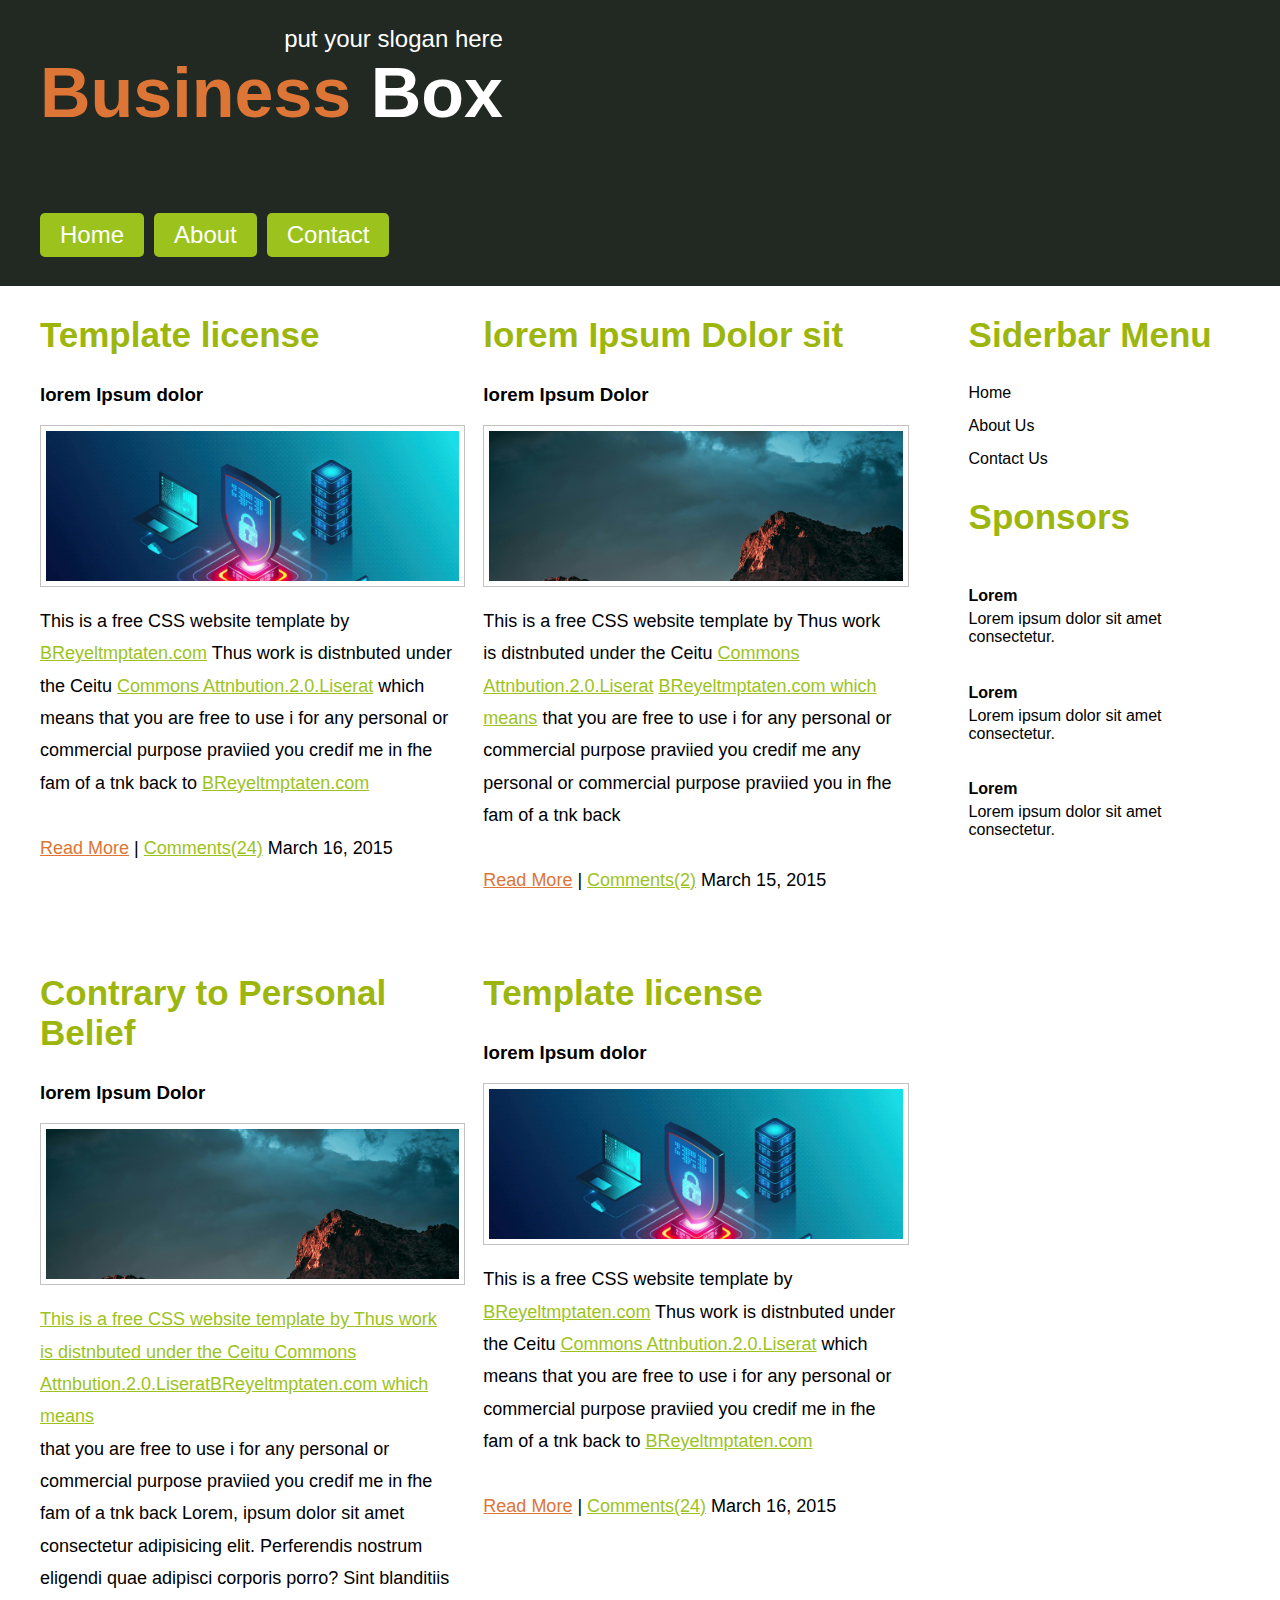
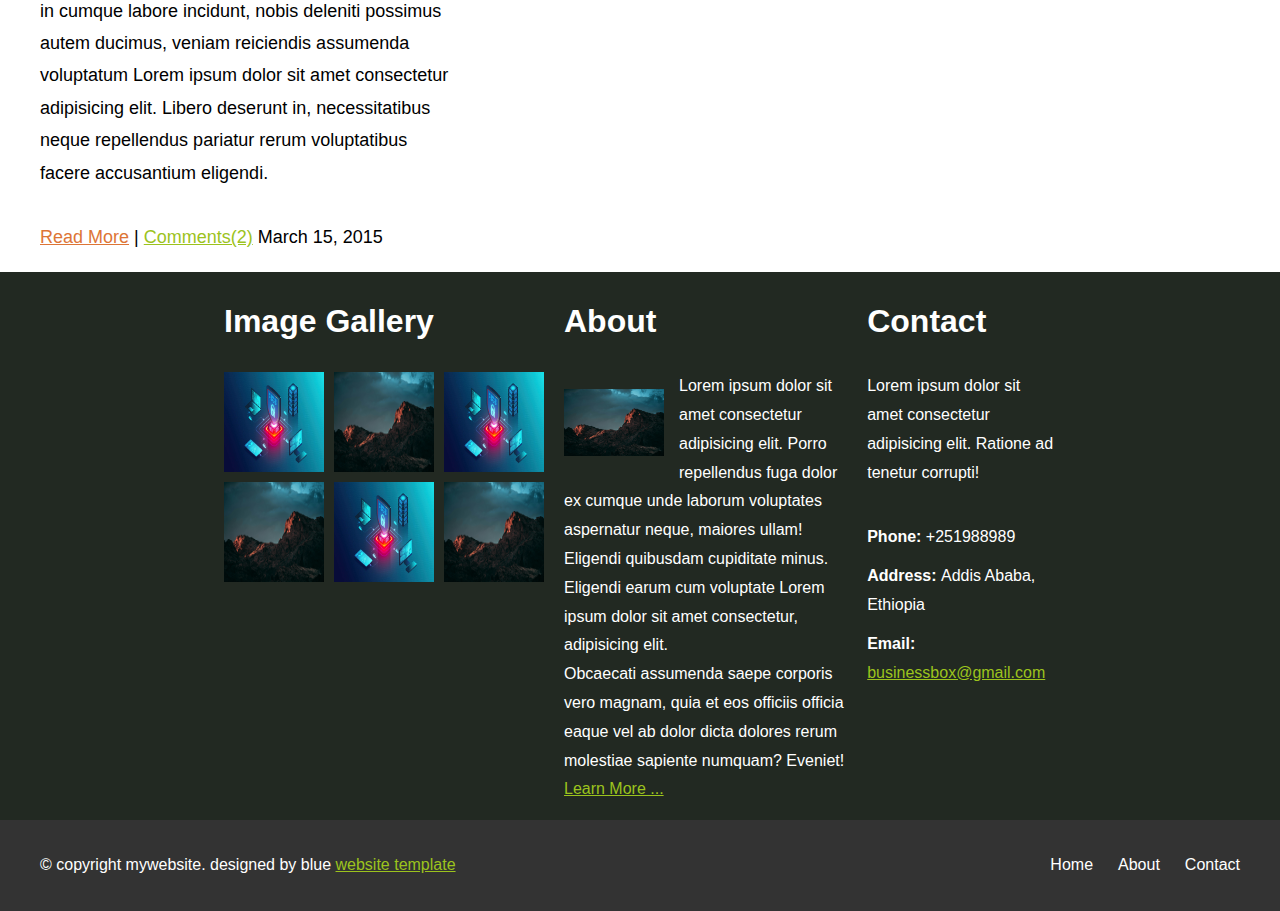
==== index.html @ 358b9c7c "first commit" ====
<!DOCTYPE html>
<html lang="en">
  <head>
    <meta charset="UTF-8" />
    <meta name="viewport" content="width=device-width, initial-scale=1.0" />
    <title>Document</title>
    <link rel="stylesheet" href="./src/css/styles.css" />
  </head>
  <body>
    <header>
      <div class="container">
        <div class="textContainer">
          <div class="slogan">
            <p>put your slogan here</p>
          </div>

          <h1 class="box"><span>Business</span> Box</h1>

          <nav>
            <ul>
              <li><a href="./index.html">Home</a></li>
              <li><a href="./src/html/about.html">About</a></li>
              <li><a href="./src/html/contact.html">Contact</a></li>
            </ul>
          </nav>
        </div>
      </div>
    </header>
    <section class="mainContainer">
      <main>
        <div class="template">
          <h2>Template license</h2>
          <h3>lorem Ipsum dolor</h3>
          <div class="imageContainer">
            <div class="innerImageContainer">
              <img src="./src/images/image1.jpg" alt="image 1" />
            </div>
          </div>
          <p>
            This is a free CSS website template by
            <a href="">BReyeltmptaten.com</a> Thus work is distnbuted under the
            Ceitu <a href="">Commons Attnbution.2.0.Liserat</a> which means that
            you are free to use i for any personal or commercial purpose
            praviied you credif me in fhe fam of a tnk back to
            <a href="">BReyeltmptaten.com</a><br /><br />
            <a href="" class="readMore">Read More</a> |
            <a href="">Comments(24)</a> March 16, 2015
          </p>
        </div>
        <div class="template">
          <h2>lorem Ipsum Dolor sit</h2>
          <h3>lorem Ipsum Dolor</h3>
          <div class="imageContainer">
            <div class="innerImageContainer">
              <img src="./src/images/image2.jpg" alt="image 1" />
            </div>
          </div>
          <p>
            This is a free CSS website template by Thus work is distnbuted under
            the Ceitu <a href="">Commons Attnbution.2.0.Liserat</a>
            <a href="">BReyeltmptaten.com which means</a> that you are free to
            use i for any personal or commercial purpose praviied you credif me
            any personal or commercial purpose praviied you in fhe fam of a tnk
            back<br /><br />

            <a href="" class="readMore">Read More</a> |
            <a href="">Comments(2)</a> March 15, 2015
          </p>
        </div>
        <div class="template">
          <h2>Contrary to Personal Belief</h2>
          <h3>lorem Ipsum Dolor</h3>
          <div class="imageContainer">
            <div class="innerImageContainer">
              <img src="./src/images/image2.jpg" alt="image 1" />
            </div>
          </div>
          <p>
            <a href="">
              This is a free CSS website template by Thus work is distnbuted
              under the Ceitu Commons Attnbution.2.0.LiseratBReyeltmptaten.com
              which means</a
            >
            <br />
            that you are free to use i for any personal or commercial purpose
            praviied you credif me in fhe fam of a tnk back Lorem, ipsum dolor
            sit amet consectetur adipisicing elit. Perferendis nostrum eligendi
            quae adipisci corporis porro? Sint blanditiis in cumque labore
            incidunt, nobis deleniti possimus autem ducimus, veniam reiciendis
            assumenda voluptatum Lorem ipsum dolor sit amet consectetur
            adipisicing elit. Libero deserunt in, necessitatibus neque
            repellendus pariatur rerum voluptatibus facere accusantium
            eligendi.<br /><br />

            <a href="" class="readMore">Read More</a> |
            <a href="">Comments(2)</a> March 15, 2015
          </p>
        </div>
        <div class="template">
          <h2>Template license</h2>
          <h3>lorem Ipsum dolor</h3>
          <div class="imageContainer">
            <div class="innerImageContainer">
              <img src="./src/images/image1.jpg" alt="image 1" />
            </div>
          </div>
          <p>
            This is a free CSS website template by
            <a href="">BReyeltmptaten.com</a> Thus work is distnbuted under the
            Ceitu <a href="">Commons Attnbution.2.0.Liserat</a> which means that
            you are free to use i for any personal or commercial purpose
            praviied you credif me in fhe fam of a tnk back to
            <a href="">BReyeltmptaten.com</a><br /><br />
            <a href="" class="readMore">Read More</a> |
            <a href="">Comments(24)</a> March 16, 2015
          </p>
        </div>
      </main>
      <aside>
        <h2>Siderbar Menu</h2>
        <nav>
          <ul>
            <li>Home</li>
            <li>About Us</li>
            <li>Contact Us</li>
          </ul>
        </nav>
        <h2 class="Sponsors">Sponsors</h2>
        <ul>
          <li>
            <h4>Lorem</h4>
            <p>Lorem ipsum dolor sit amet consectetur.</p>
          </li>
          <li>
            <h4>Lorem</h4>
            <p>Lorem ipsum dolor sit amet consectetur.</p>
          </li>
          <li>
            <h4>Lorem</h4>
            <p>Lorem ipsum dolor sit amet consectetur.</p>
          </li>
        </ul>
      </aside>
    </section>
    <footer>
      <div class="footerContainer">
        <div class="gallery">
          <h1>Image Gallery</h1>
          <div class="GalleryImageContainer">
            <div class="image">
              <img src="./src/images/image1.jpg" alt="image 1" />
            </div>
            <div class="image">
              <img src="./src/images/image2.jpg" alt="image 2" />
            </div>
            <div class="image">
              <img src="./src/images/image1.jpg" alt="image 1" />
            </div>
            <div class="image">
              <img src="./src/images/image2.jpg" alt="image 2" />
            </div>
            <div class="image">
              <img src="./src/images/image1.jpg" alt="image 1" />
            </div>
            <div class="image">
              <img src="./src/images/image2.jpg" alt="image 2" />
            </div>
          </div>
        </div>

        <div class="about">
          <h1>About</h1>
          <div class="imageAndTextContainer">
            <img
              class="float-img"
              width="100"
              height="100"
              src="./src/images/image2.jpg"
              alt="image 2"
            />

            <p>
              Lorem ipsum dolor sit amet consectetur adipisicing elit. Porro
              repellendus fuga dolor ex cumque unde laborum voluptates
              aspernatur neque, maiores ullam! Eligendi quibusdam cupiditate
              minus. Eligendi earum cum voluptate Lorem ipsum dolor sit amet
              consectetur, adipisicing elit. <br />Obcaecati assumenda saepe
              corporis vero magnam, quia et eos officiis officia eaque vel ab
              dolor dicta dolores rerum molestiae sapiente numquam? Eveniet!
              <br />
              <a href="learnMore">Learn More ...</a>
            </p>
          </div>
        </div>
        <div class="contact">
          <h1>Contact</h1>
          <p>
            Lorem ipsum dolor sit amet consectetur adipisicing elit. Ratione ad
            tenetur corrupti!
          </p>
          <ul>
            <li><span>Phone: </span> +251988989</li>
            <li><span>Address: </span> Addis Ababa, Ethiopia</li>
            <li><span>Email: </span> <a href="">businessbox@gmail.com</a></li>
          </ul>
        </div>
      </div>
      <div class="copyright">
        <div>
          <div class="left">
            <p>
              &copy; copyright mywebsite. designed by blue
              <a href="">website template</a>
            </p>
          </div>
          <nav class="right">
            <ul>
              <li><a href="https://google.com">Home</a></li>
              <li><a href="https://google.com">About</a></li>
              <li><a href="https://google.com">Contact</a></li>
            </ul>
          </nav>
        </div>
      </div>
    </footer>
  </body>
</html>
---- src/css/styles.css ----
body {
  margin: 0;
  padding: 0;
  font-family: "Roboto", sans-serif;
}
header {
  background-color: #222922;
  color: white;
  padding: 5px 0;
}
header span {
  color: #dd7536;
}
header .container {
  width: 1200px;
  margin: auto;
}
header nav ul {
  display: flex;
  flex-direction: row;
  gap: 10px;
  list-style: none;
}
header .textContainer {
  display: inline-block;
}
.box {
  display: inline-block;
  font-size: 70px;
  margin: 0;
  padding: 0;
}
header .slogan {
  text-align: end;
  margin-top: 20px;
}
header .slogan p {
  font-size: 24px;
  margin: 0;
}
header nav {
  margin-top: 80px;
}
header nav ul {
  margin-top: 0;
  padding: 0;
  font-size: 24px;
}
header nav ul li {
  background-color: #9cc31d;
  padding: 8px 20px;
  border-radius: 5px;
}
header nav ul li a {
  text-decoration: none;
  color: inherit;
}
header nav ul li:hover {
  background-color: #c48c48;
}
header nav ul li:active {
  background-color: #c48c48;
}
.mainContainer {
  width: 1200px;
  margin: auto;
  gap: 10px;
  display: flex;
}
.mainContainer main img,
.innerImageContainer,
.imageContainer {
  width: 100%;
}
.mainContainer main img {
  object-fit: contain;
}
.innerImageContainer {
  height: 145px;
  overflow: hidden;
  padding-bottom: 5px;
}
.imageContainer {
  height: 150px;
  overflow: hidden;
  border: 1px solid rgb(196, 193, 193);
  padding: 5px;
}
main {
  width: 80%;
  display: flex;
  flex-wrap: wrap;
  gap: 30px;
}
main div {
  width: 45%;
}
section h2 {
  font-size: 35px;
  color: rgb(157, 182, 14);
}
aside ul {
  display: flex;
  flex-direction: column;
  list-style: none;
  margin: 0;
  padding: 0;
}
aside h4 {
  margin-bottom: 0;
  padding-bottom: 0;
}
aside p {
  margin-top: 5px;
  padding-top: 0;
}
aside nav > ul {
  gap: 15px;
}
aside nav {
  padding: 0;
}
.sponsors,
aside nav > ul {
  margin: 0;
  padding-left: 0;
}
main > div p {
  line-height: 1.8;
  font-size: 18px;
}
main .template a,
.contact a,
.about a {
  color: #9cc31d;
}
main .template .readMore {
  color: #dd7536;
}
footer {
  background-color: #222922;
  color: white;
  line-height: 1.8;
}
.footerContainer {
  width: 65%;
  display: grid;
  grid-template-columns: 1fr 1.5fr 1fr;
  margin: auto;
  gap: 20px;
}
.GalleryImageContainer {
  display: grid;
  gap: 10px;
  justify-content: center;
  grid-template-columns: repeat(3, 1fr);
}
.gallery .image,
.imageAndTextContainer img {
  width: 100px;
  height: 100px;
  object-fit: contain;
}
.footerContainer .image img {
  width: 100%;
  height: 100%;
}
.contact ul {
  padding-top: 20px;
  display: flex;
  flex-direction: column;
  list-style-type: none;
  gap: 10px;
  padding-left: 0;
}
.imageAndTextContainer {
  gap: 10px;
  width: 100%;
}
.imageAndTextContainer img {
  margin: 0;
  float: left;
}
.float-img {
  float: left;
  padding: 0 15px 15px 0;
}
.contact span {
  font-weight: bold;
}
.copyright {
  background-color: #333333;
  padding: 15px 0;
}
.left p {
  color: white;
}
.copyright > div {
  display: flex;
  justify-content: space-between;
  width: 1200px;
  margin: auto;
}
.copyright nav ul {
  display: flex;
  list-style: none;
  gap: 25px;
}
.copyright nav ul li a {
  color: white;
  text-decoration: none;
}
.copyright nav ul li:hover a {
  color: #9cc31d;
}
.left p a {
  color: #9cc31d;
}
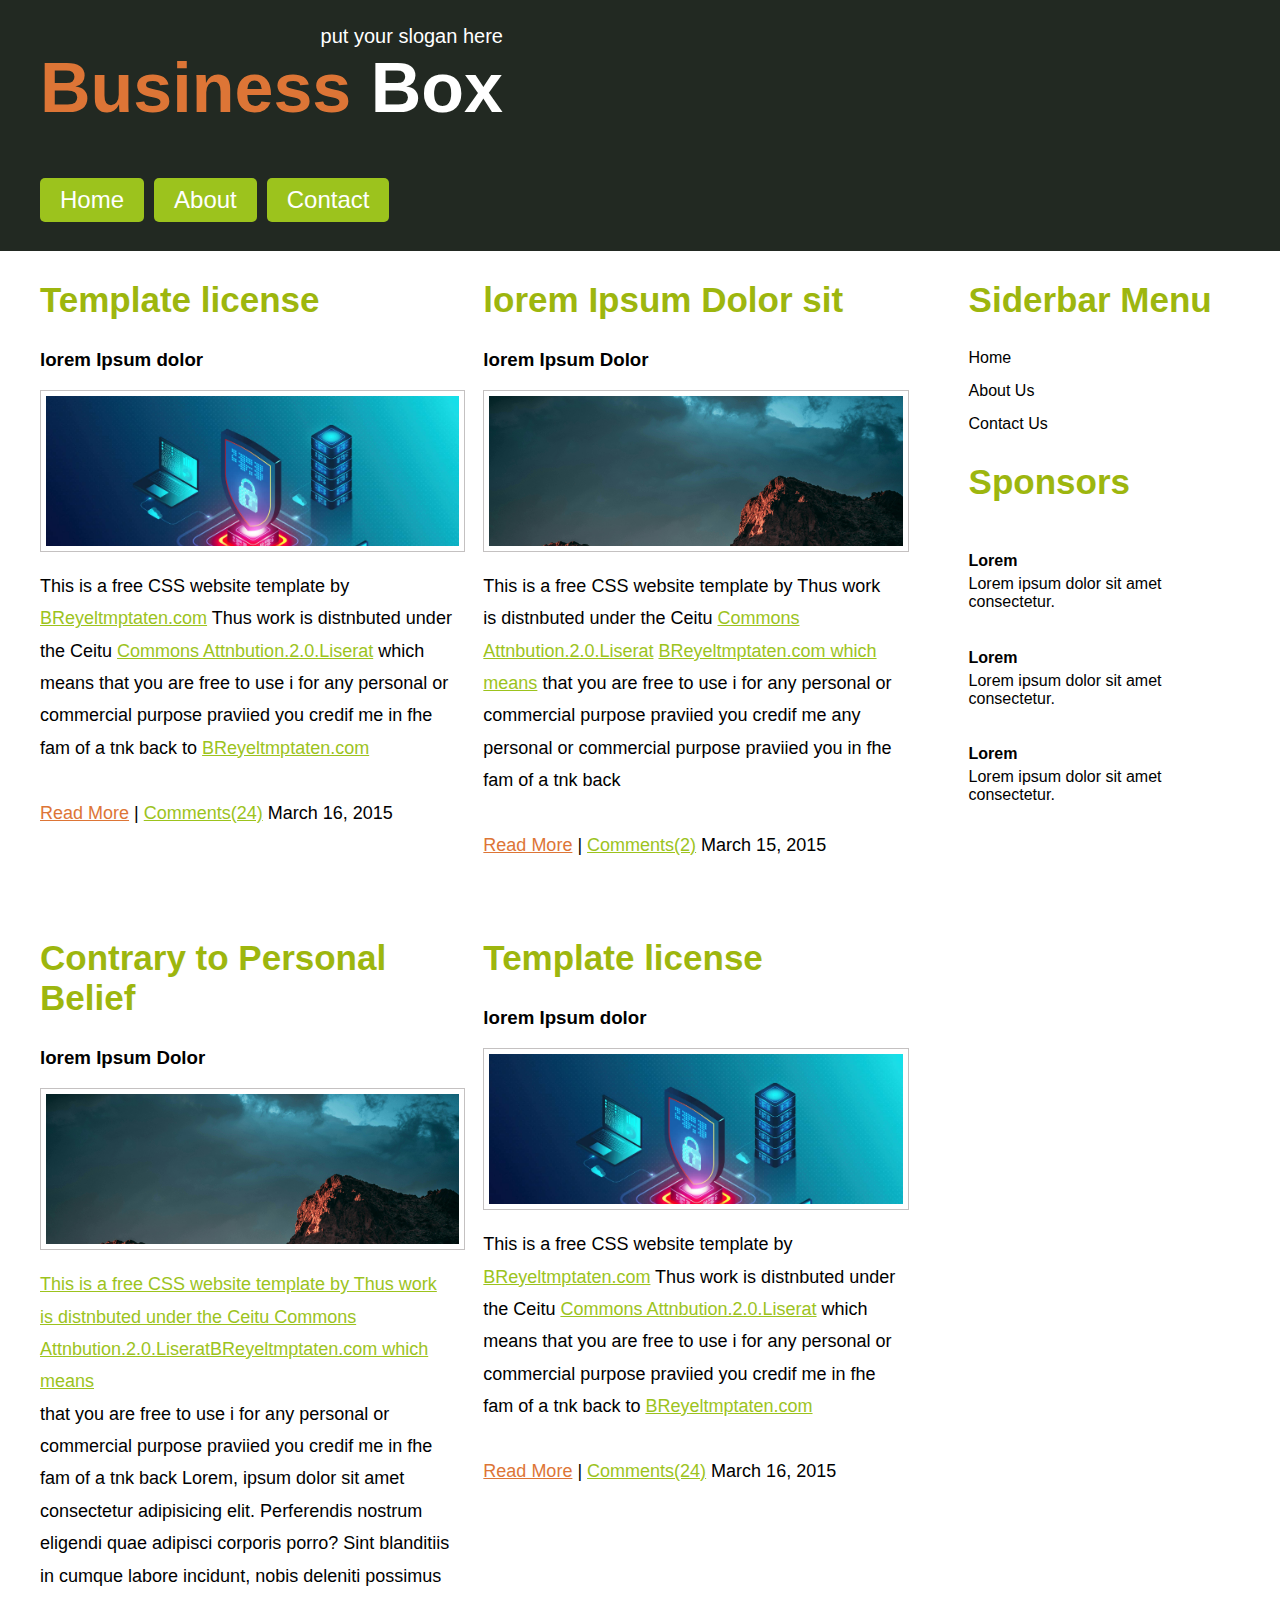
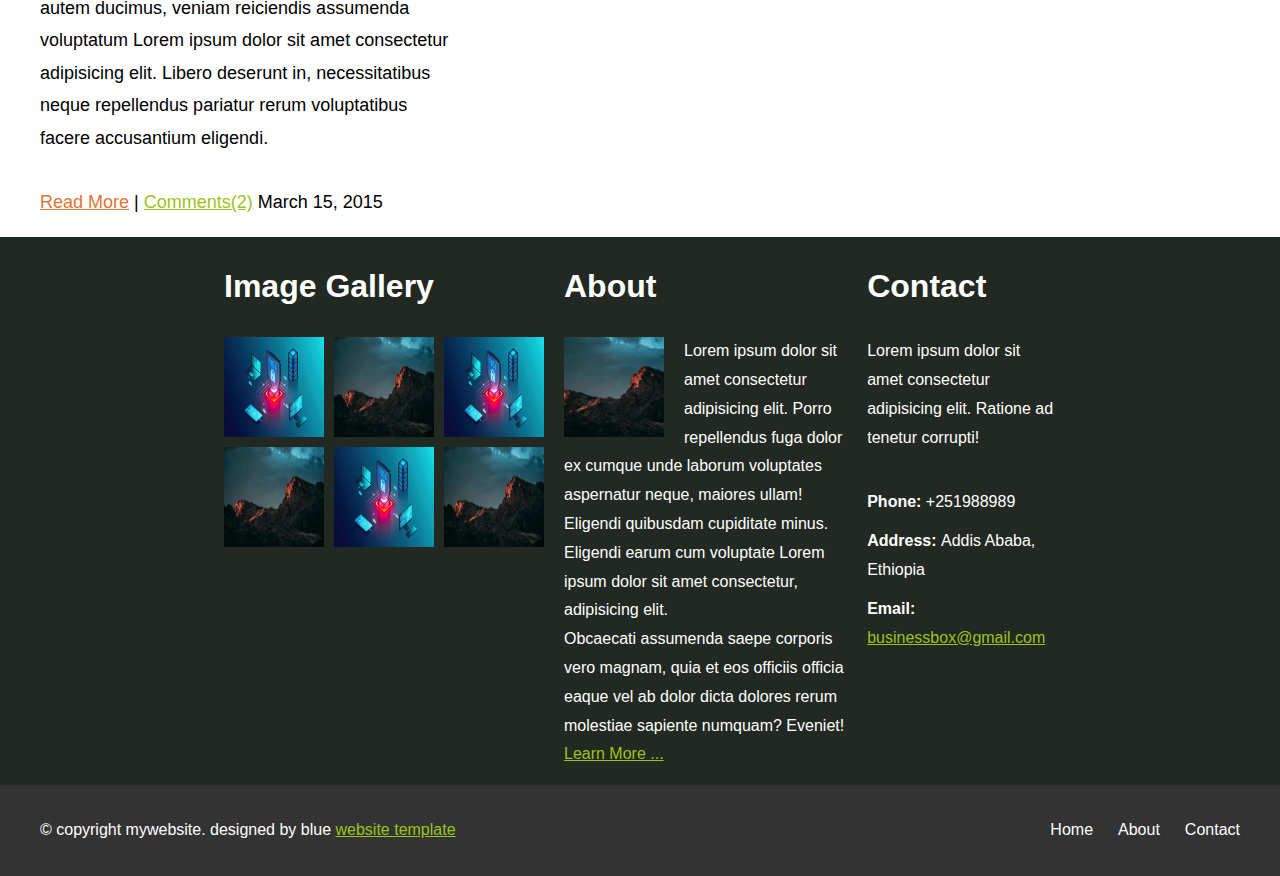
==== commit 6ebeea19: "bug is fixed in the about section" ====
--- a/index.html
+++ b/index.html
@@ -18,9 +18,9 @@
 
           <nav>
             <ul>
-              <li><a href="./index.html">Home</a></li>
-              <li><a href="./src/html/about.html">About</a></li>
-              <li><a href="./src/html/contact.html">Contact</a></li>
+              <a href="./index.html"><li>Home</li></a>
+              <a href="./src/html/about.html"> <li>About</li></a>
+              <a href="./src/html/contact.html"><li>Contact</li></a>
             </ul>
           </nav>
         </div>
@@ -171,13 +171,15 @@
         <div class="about">
           <h1>About</h1>
           <div class="imageAndTextContainer">
-            <img
-              class="float-img"
-              width="100"
-              height="100"
-              src="./src/images/image2.jpg"
-              alt="image 2"
-            />
+            <div class="aboutImageContainer">
+              <img
+                class="float-img"
+                width="100"
+                height="100"
+                src="./src/images/image2.jpg"
+                alt="image 2"
+              />
+            </div>
 
             <p>
               Lorem ipsum dolor sit amet consectetur adipisicing elit. Porro
--- a/src/css/styles.css
+++ b/src/css/styles.css
@@ -1,7 +1,7 @@
 body {
   margin: 0;
   padding: 0;
-  font-family: "Roboto", sans-serif;
+  font-family: Arial, Helvetica, sans-serif;
 }
 header {
   background-color: #222922;
@@ -30,16 +30,18 @@
   margin: 0;
   padding: 0;
 }
+
 header .slogan {
   text-align: end;
   margin-top: 20px;
+  font-size: 12px;
 }
 header .slogan p {
-  font-size: 24px;
+  font-size: 20px;
   margin: 0;
 }
 header nav {
-  margin-top: 80px;
+  margin-top: 50px;
 }
 header nav ul {
   margin-top: 0;
@@ -51,14 +53,14 @@
   padding: 8px 20px;
   border-radius: 5px;
 }
-header nav ul li a {
+header nav ul a {
   text-decoration: none;
   color: inherit;
 }
 header nav ul li:hover {
   background-color: #c48c48;
 }
-header nav ul li:active {
+header nav ul li a::selection {
   background-color: #c48c48;
 }
 .mainContainer {
@@ -177,9 +179,18 @@
   gap: 10px;
   width: 100%;
 }
-.imageAndTextContainer img {
-  margin: 0;
+.aboutImageContainer {
+  background-color: gray;
+  width: 100px;
+  height: 100px;
+
+  margin: 0 20px 10px 0;
   float: left;
+}
+.aboutImageContainer img {
+  width: 100%;
+  height: 100px;
+  object-fit: cover;
 }
 .float-img {
   float: left;
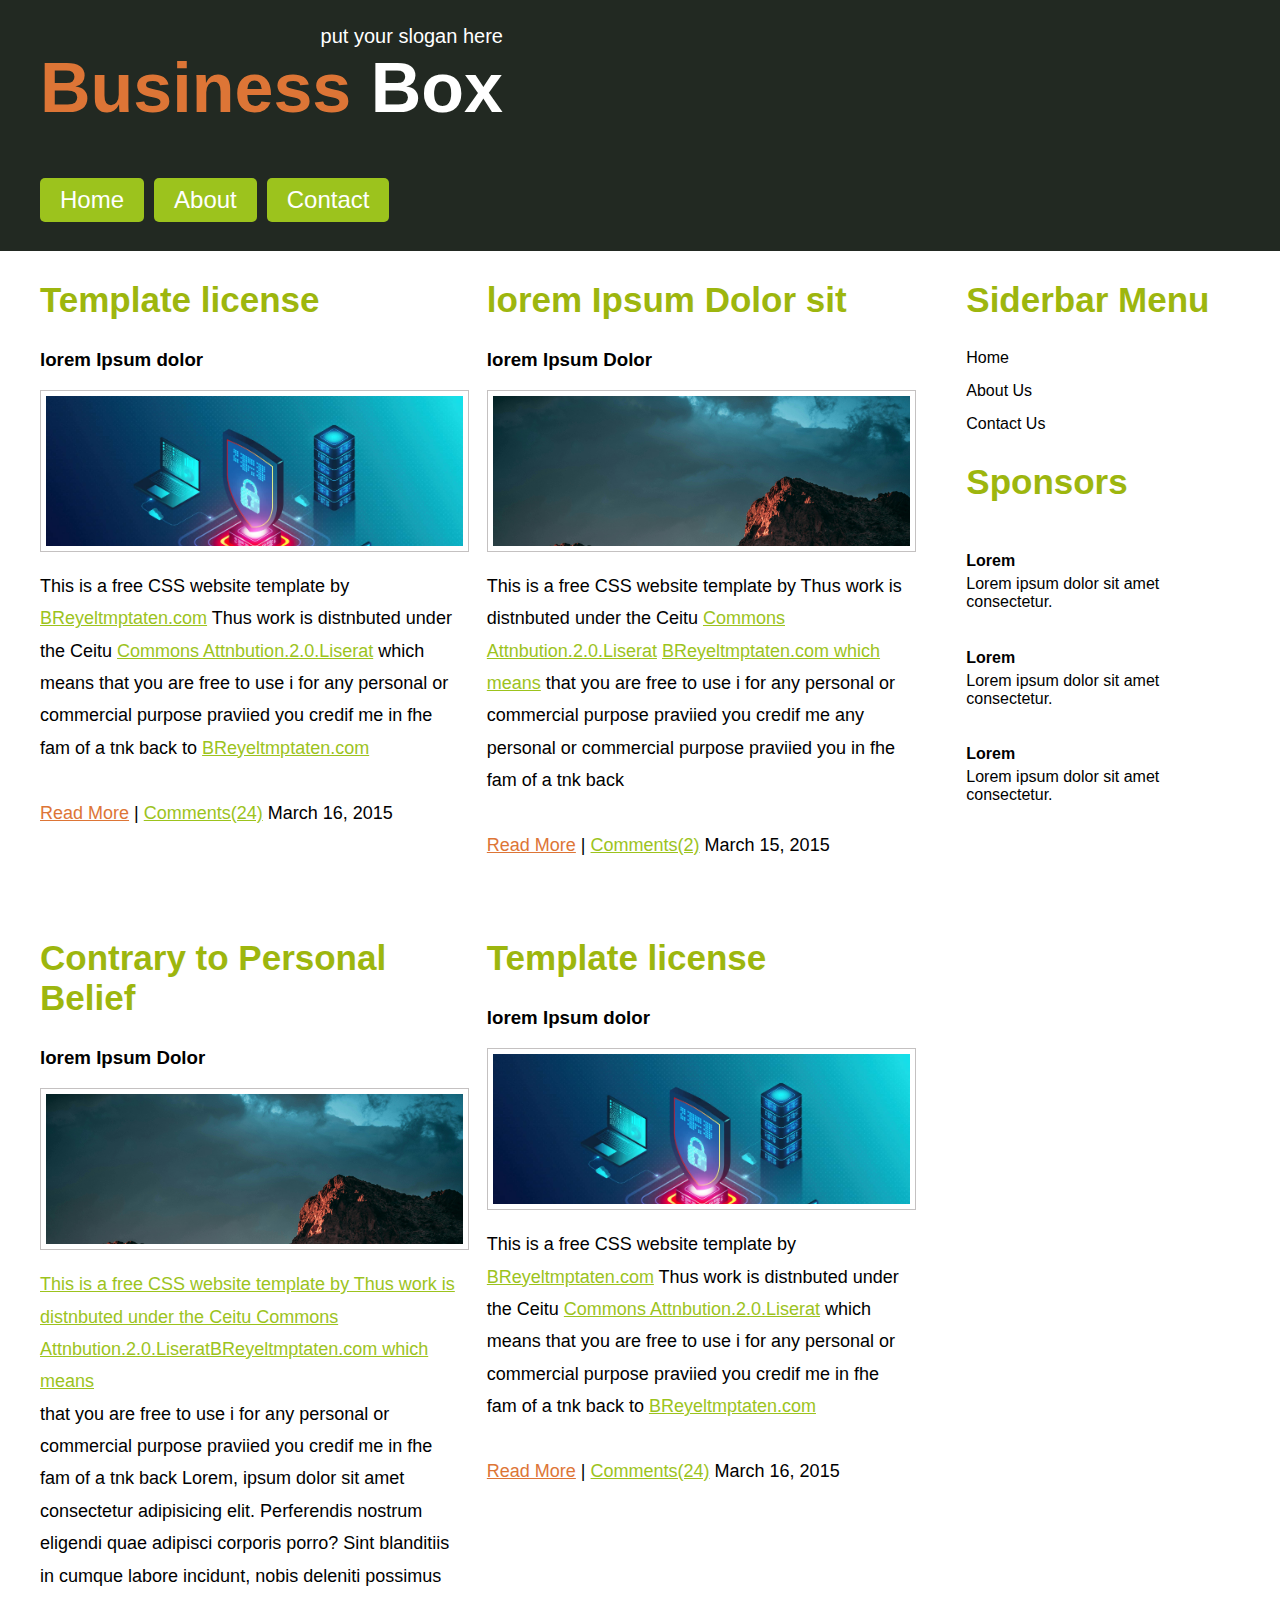
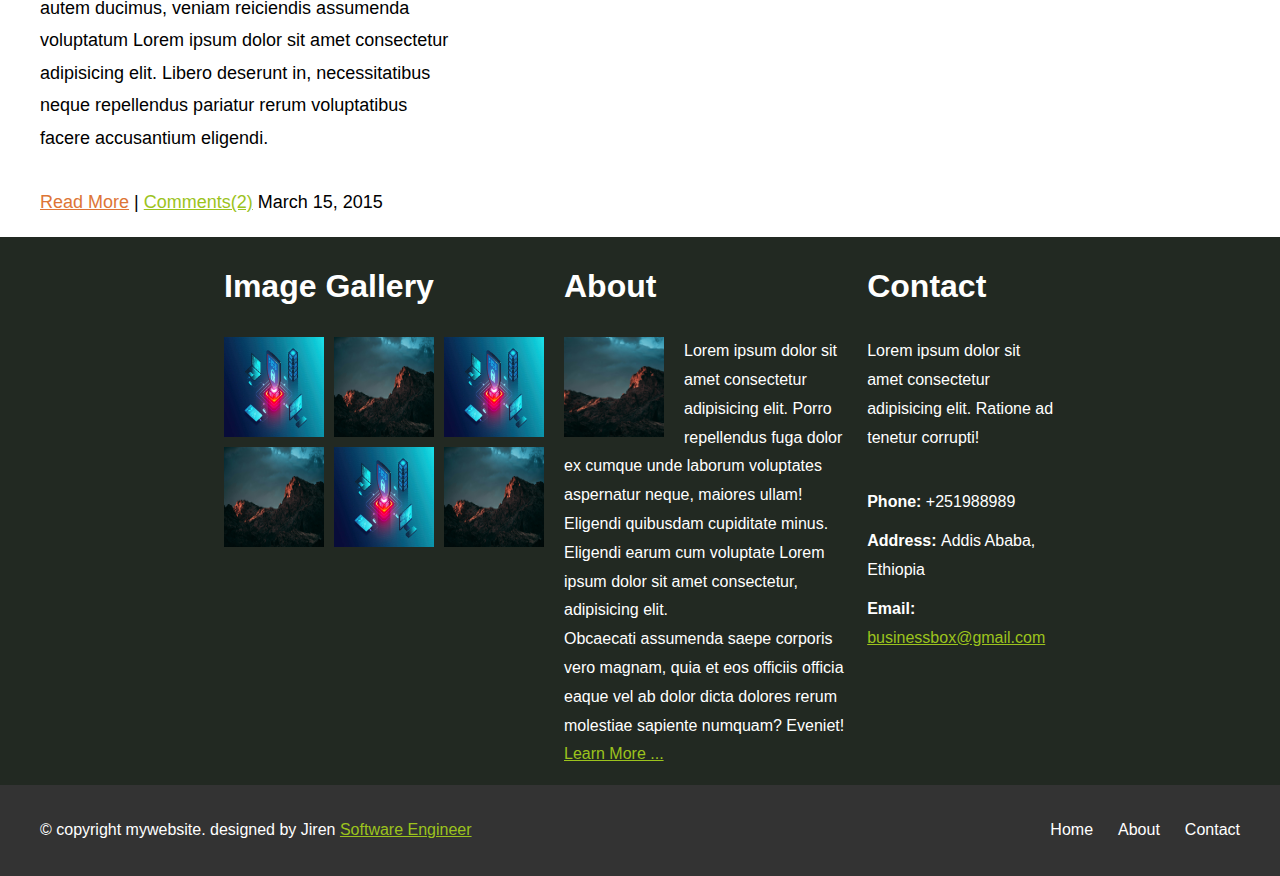
==== commit 063f240f: "semantic form is added" ====
--- a/index.html
+++ b/index.html
@@ -3,7 +3,7 @@
   <head>
     <meta charset="UTF-8" />
     <meta name="viewport" content="width=device-width, initial-scale=1.0" />
-    <title>Document</title>
+    <title>Home</title>
     <link rel="stylesheet" href="./src/css/styles.css" />
   </head>
   <body>
@@ -18,16 +18,17 @@
 
           <nav>
             <ul>
-              <a href="./index.html"><li>Home</li></a>
-              <a href="./src/html/about.html"> <li>About</li></a>
-              <a href="./src/html/contact.html"><li>Contact</li></a>
+              <li><a href="./index.html">Home</a></li>
+              <li><a href="./src/html/about.html">About</a></li>
+              <li><a href="./src/html/contact.html">Contact</a></li>
             </ul>
           </nav>
         </div>
       </div>
     </header>
-    <section class="mainContainer">
-      <main>
+
+    <main>
+      <section class="mainContainer">
         <div class="template">
           <h2>Template license</h2>
           <h3>lorem Ipsum dolor</h3>
@@ -115,7 +116,7 @@
             <a href="">Comments(24)</a> March 16, 2015
           </p>
         </div>
-      </main>
+      </section>
       <aside>
         <h2>Siderbar Menu</h2>
         <nav>
@@ -141,7 +142,7 @@
           </li>
         </ul>
       </aside>
-    </section>
+    </main>
     <footer>
       <div class="footerContainer">
         <div class="gallery">
@@ -211,15 +212,15 @@
         <div>
           <div class="left">
             <p>
-              &copy; copyright mywebsite. designed by blue
-              <a href="">website template</a>
+              &copy; copyright mywebsite. designed by Jiren
+              <a href="">Software Engineer</a>
             </p>
           </div>
           <nav class="right">
             <ul>
-              <li><a href="https://google.com">Home</a></li>
-              <li><a href="https://google.com">About</a></li>
-              <li><a href="https://google.com">Contact</a></li>
+              <li><a href="./index.html">Home</a></li>
+              <li><a href="./src/html/about.html">About</a></li>
+              <li><a href="./src/html/contact.html">Contact</a></li>
             </ul>
           </nav>
         </div>
--- a/src/css/styles.css
+++ b/src/css/styles.css
@@ -65,41 +65,48 @@
 }
 .mainContainer {
   width: 1200px;
-  margin: auto;
-  gap: 10px;
-  display: flex;
-}
-.mainContainer main img,
+  display: flex;
+  flex-wrap: wrap;
+  margin: auto;
+  gap: 10px;
+  display: flex;
+}
+.mainContainer img,
 .innerImageContainer,
 .imageContainer {
   width: 100%;
 }
-.mainContainer main img {
-  object-fit: contain;
-}
 .innerImageContainer {
+  width: 100%;
   height: 145px;
   overflow: hidden;
   padding-bottom: 5px;
+  object-fit: contain;
 }
 .imageContainer {
+  width: 100%;
   height: 150px;
-  overflow: hidden;
   border: 1px solid rgb(196, 193, 193);
   padding: 5px;
 }
-main {
+.mainContainer {
   width: 80%;
   display: flex;
   flex-wrap: wrap;
   gap: 30px;
 }
-main div {
+.template {
   width: 45%;
 }
-section h2 {
+
+main h2 {
   font-size: 35px;
   color: rgb(157, 182, 14);
+}
+main {
+  display: flex;
+  width: 1200px;
+  margin: auto;
 }
 aside ul {
   display: flex;
@@ -127,16 +134,16 @@
   margin: 0;
   padding-left: 0;
 }
-main > div p {
+.mainContainer > div p {
   line-height: 1.8;
   font-size: 18px;
 }
-main .template a,
+.mainContainer .template a,
 .contact a,
 .about a {
   color: #9cc31d;
 }
-main .template .readMore {
+.mainContainer .template .readMore {
   color: #dd7536;
 }
 footer {
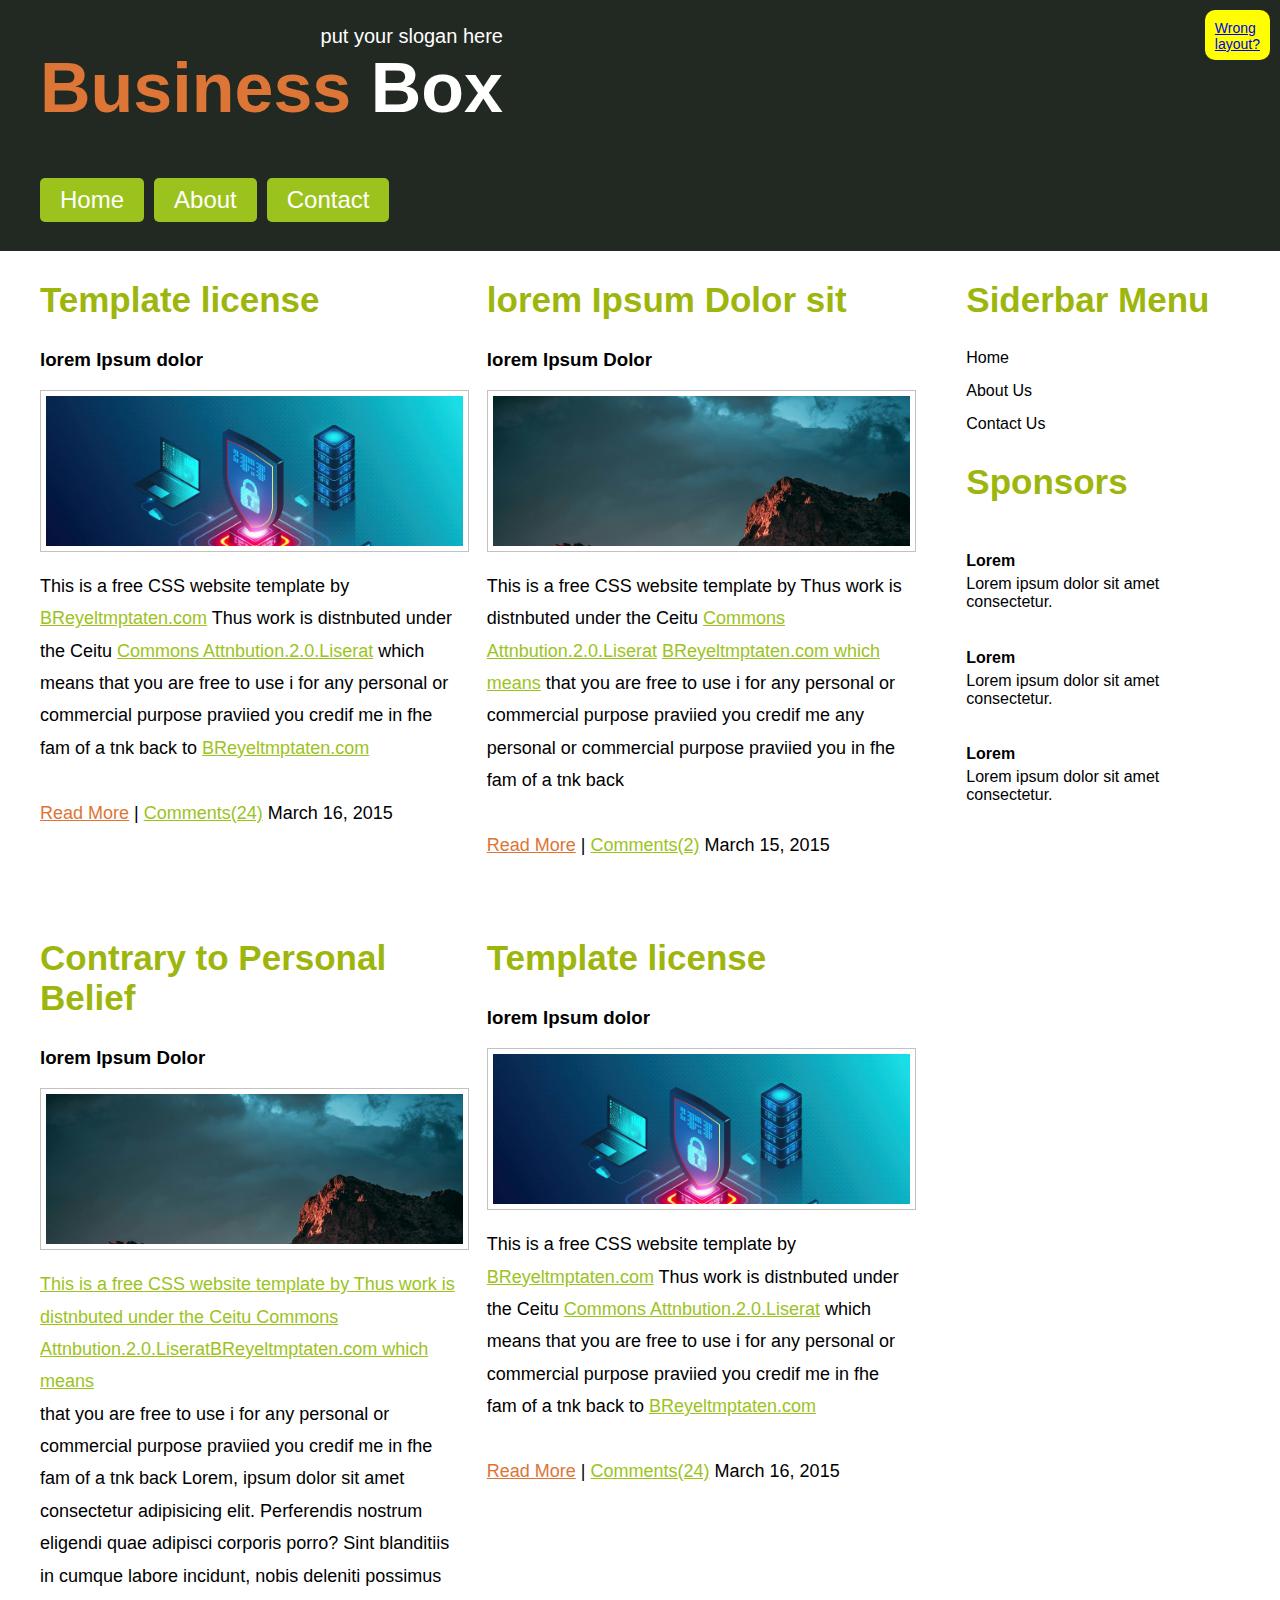
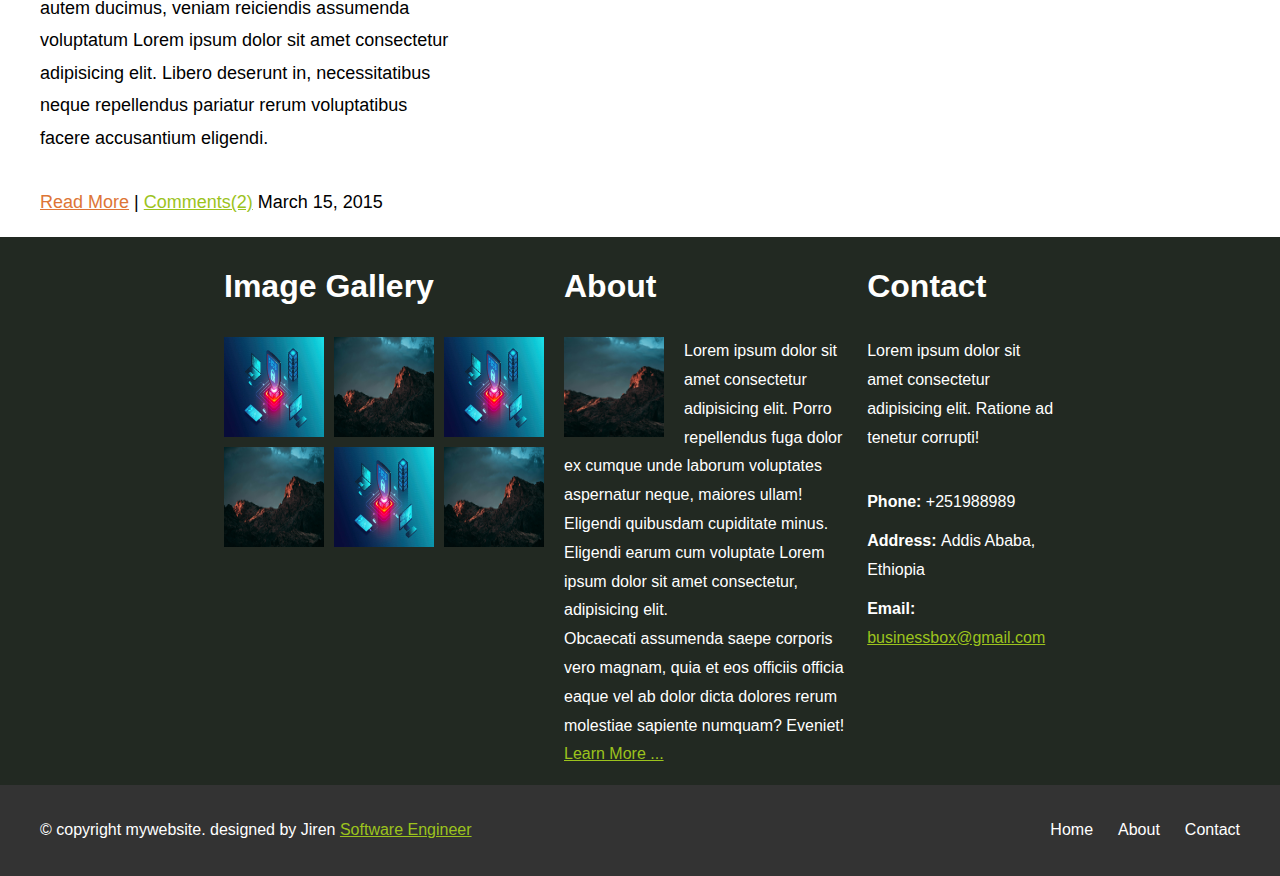
==== commit 52f8583e: "wrong layout is added" ====
--- a/index.html
+++ b/index.html
@@ -226,5 +226,10 @@
         </div>
       </div>
     </footer>
+    <div class="wrongLayout">
+      <a href="https://assesment2-ugr-5902-15-section4.netlify.app/"
+        >Wrong <br />layout?</a
+      >
+    </div>
   </body>
 </html>
--- a/src/css/styles.css
+++ b/src/css/styles.css
@@ -234,3 +234,14 @@
 .left p a {
   color: #9cc31d;
 }
+.wrongLayout {
+  position: fixed;
+  background-color: yellow;
+  height: 30px;
+  margin: 10px;
+  padding: 10px;
+  border-radius: 10px;
+  font-size: 14px;
+  top: 0;
+  right: 0;
+}
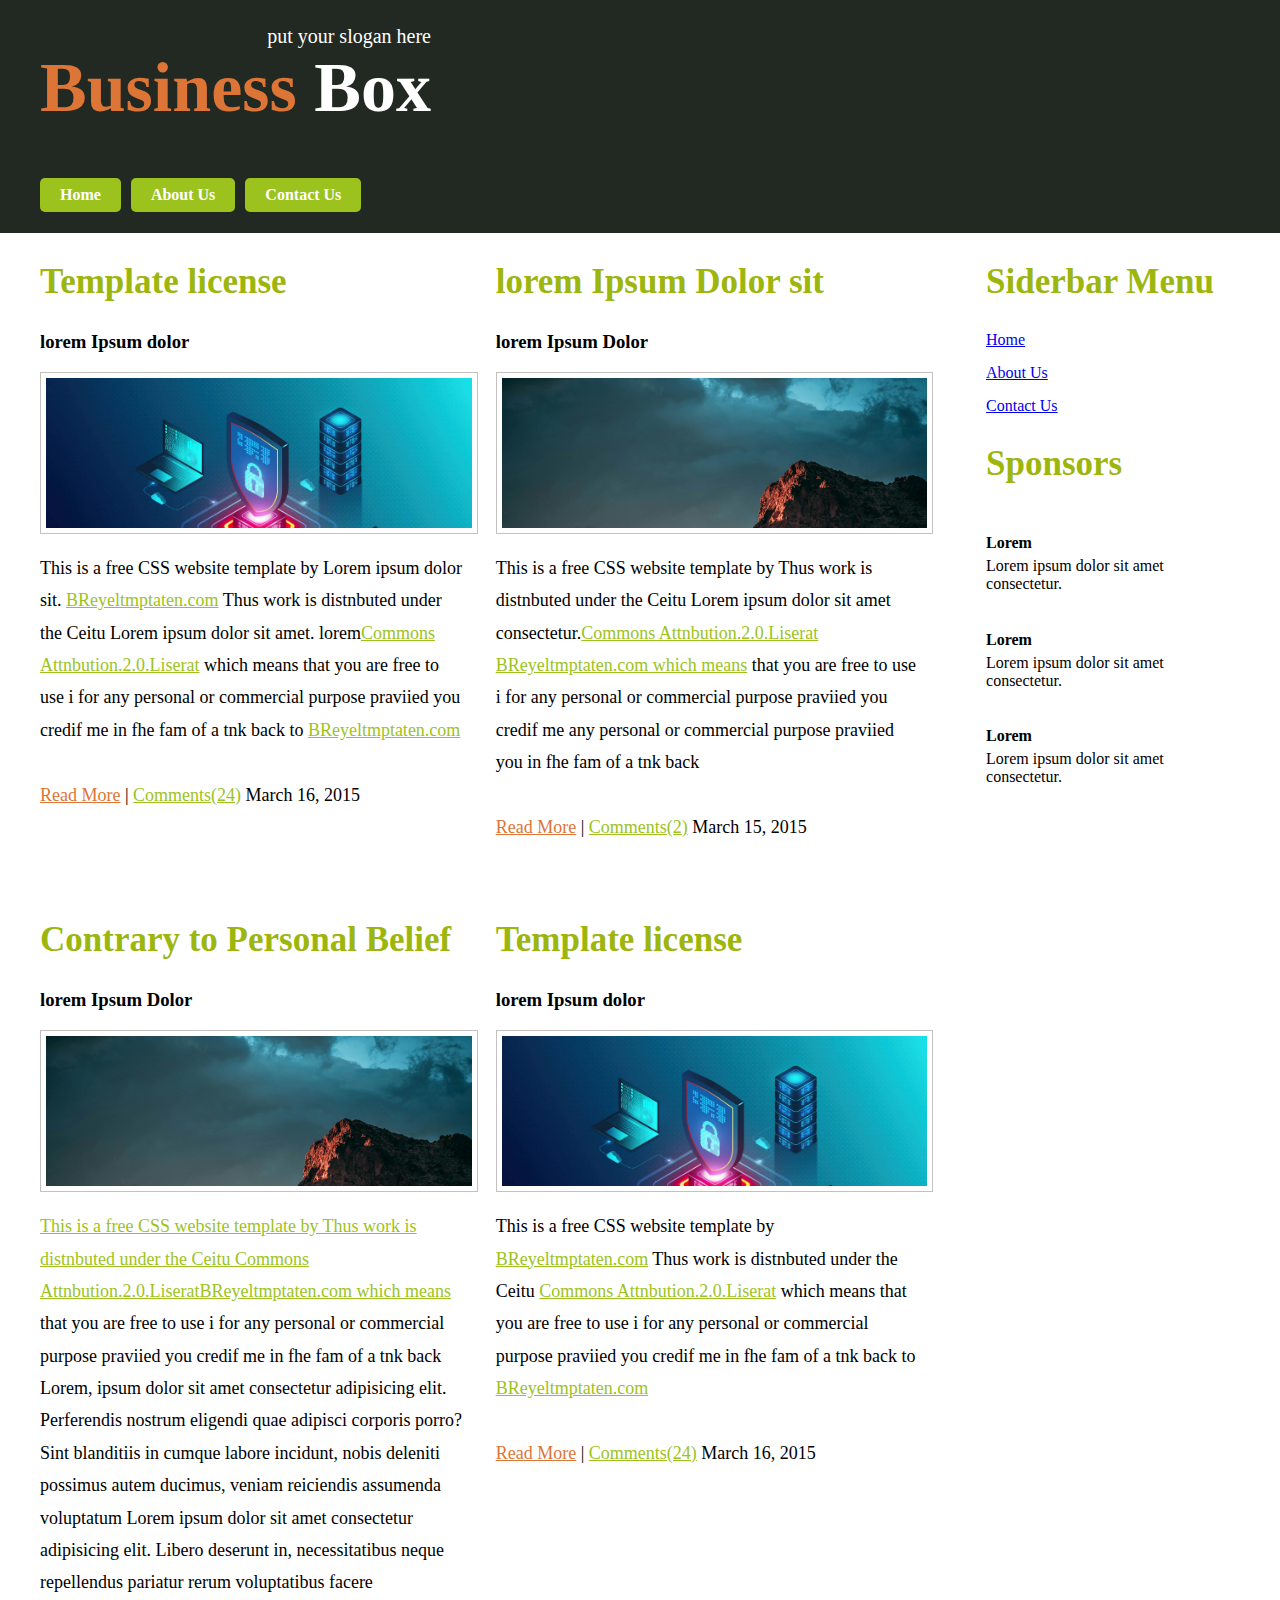
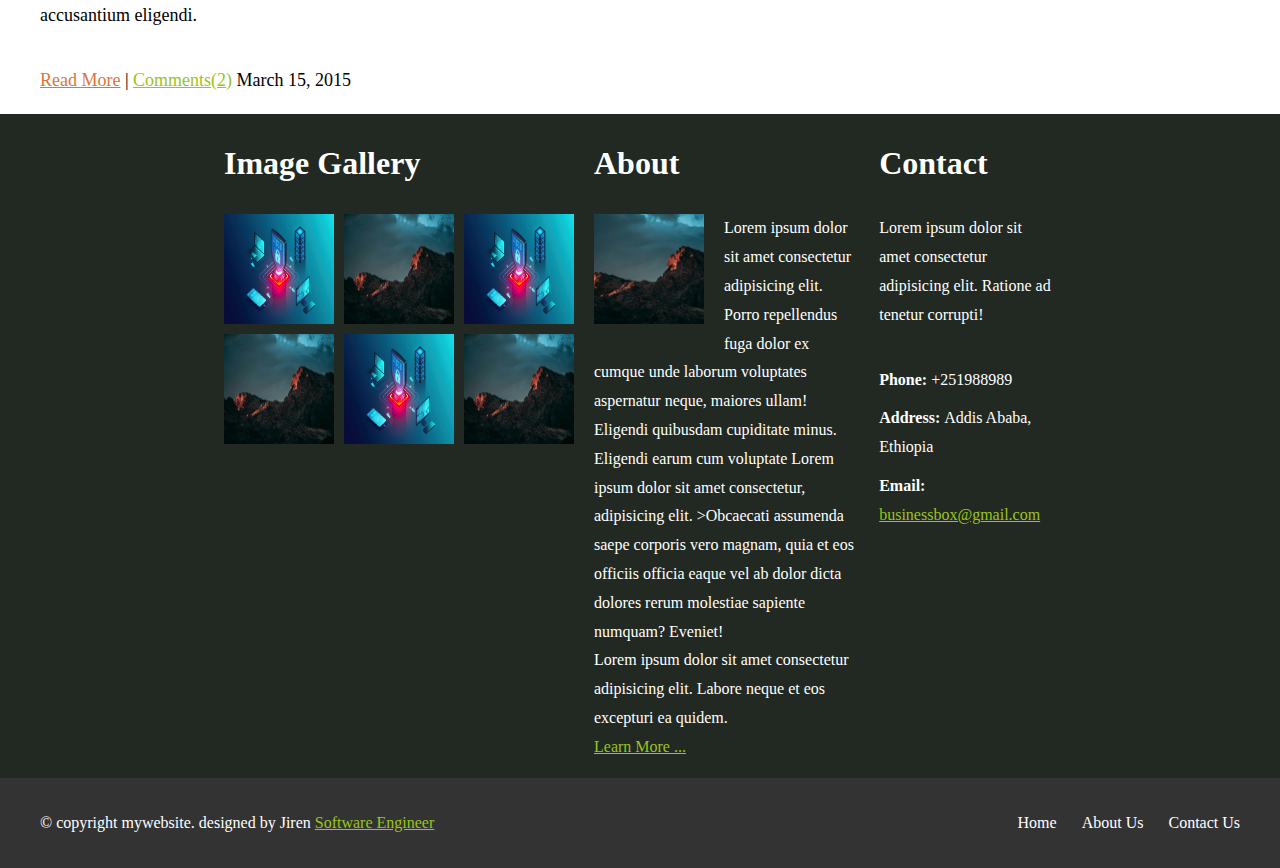
==== commit fdc2487b: "wrong layout removed" ====
--- a/index.html
+++ b/index.html
@@ -2,7 +2,7 @@
 <html lang="en">
   <head>
     <meta charset="UTF-8" />
-    <meta name="viewport" content="width=device-width, initial-scale=1.0" />
+    <meta name="viewport" content="width=device-width, initial-scale=.8" />
     <title>Home</title>
     <link rel="stylesheet" href="./src/css/styles.css" />
   </head>
@@ -19,8 +19,8 @@
           <nav>
             <ul>
               <li><a href="./index.html">Home</a></li>
-              <li><a href="./src/html/about.html">About</a></li>
-              <li><a href="./src/html/contact.html">Contact</a></li>
+              <li><a href="./src/html/about.html">About Us</a></li>
+              <li><a href="./src/html/contact.html">Contact Us</a></li>
             </ul>
           </nav>
         </div>
@@ -38,12 +38,14 @@
             </div>
           </div>
           <p>
-            This is a free CSS website template by
+            This is a free CSS website template by Lorem ipsum dolor sit.
             <a href="">BReyeltmptaten.com</a> Thus work is distnbuted under the
-            Ceitu <a href="">Commons Attnbution.2.0.Liserat</a> which means that
-            you are free to use i for any personal or commercial purpose
-            praviied you credif me in fhe fam of a tnk back to
-            <a href="">BReyeltmptaten.com</a><br /><br />
+            Ceitu Lorem ipsum dolor sit amet. lorem<a href=""
+              >Commons Attnbution.2.0.Liserat</a
+            >
+            which means that you are free to use i for any personal or
+            commercial purpose praviied you credif me in fhe fam of a tnk back
+            to <a href="">BReyeltmptaten.com</a><br /><br />
             <a href="" class="readMore">Read More</a> |
             <a href="">Comments(24)</a> March 16, 2015
           </p>
@@ -58,7 +60,9 @@
           </div>
           <p>
             This is a free CSS website template by Thus work is distnbuted under
-            the Ceitu <a href="">Commons Attnbution.2.0.Liserat</a>
+            the Ceitu Lorem ipsum dolor sit amet consectetur.<a href=""
+              >Commons Attnbution.2.0.Liserat</a
+            >
             <a href="">BReyeltmptaten.com which means</a> that you are free to
             use i for any personal or commercial purpose praviied you credif me
             any personal or commercial purpose praviied you in fhe fam of a tnk
@@ -121,9 +125,9 @@
         <h2>Siderbar Menu</h2>
         <nav>
           <ul>
-            <li>Home</li>
-            <li>About Us</li>
-            <li>Contact Us</li>
+            <li><a href="./index.html">Home</a></li>
+            <li><a href="./src/html/about.html">About Us</a></li>
+            <li><a href="./src/html/contact.html">Contact Us</a></li>
           </ul>
         </nav>
         <h2 class="Sponsors">Sponsors</h2>
@@ -187,9 +191,11 @@
               repellendus fuga dolor ex cumque unde laborum voluptates
               aspernatur neque, maiores ullam! Eligendi quibusdam cupiditate
               minus. Eligendi earum cum voluptate Lorem ipsum dolor sit amet
-              consectetur, adipisicing elit. <br />Obcaecati assumenda saepe
-              corporis vero magnam, quia et eos officiis officia eaque vel ab
-              dolor dicta dolores rerum molestiae sapiente numquam? Eveniet!
+              consectetur, adipisicing elit. >Obcaecati assumenda saepe corporis
+              vero magnam, quia et eos officiis officia eaque vel ab dolor dicta
+              dolores rerum molestiae sapiente numquam? Eveniet!<br />
+              Lorem ipsum dolor sit amet consectetur adipisicing elit. Labore
+              neque et eos excepturi ea quidem.
               <br />
               <a href="learnMore">Learn More ...</a>
             </p>
@@ -219,17 +225,12 @@
           <nav class="right">
             <ul>
               <li><a href="./index.html">Home</a></li>
-              <li><a href="./src/html/about.html">About</a></li>
-              <li><a href="./src/html/contact.html">Contact</a></li>
+              <li><a href="./src/html/about.html">About Us</a></li>
+              <li><a href="./src/html/contact.html">Contact Us</a></li>
             </ul>
           </nav>
         </div>
       </div>
     </footer>
-    <div class="wrongLayout">
-      <a href="https://assesment2-ugr-5902-15-section4.netlify.app/"
-        >Wrong <br />layout?</a
-      >
-    </div>
   </body>
 </html>
--- a/src/css/styles.css
+++ b/src/css/styles.css
@@ -1,7 +1,7 @@
 body {
   margin: 0;
   padding: 0;
-  font-family: Arial, Helvetica, sans-serif;
+  font-family: 12px Arial, Helvetica, sans-serif;
 }
 header {
   background-color: #222922;
@@ -14,12 +14,6 @@
 header .container {
   width: 1200px;
   margin: auto;
-}
-header nav ul {
-  display: flex;
-  flex-direction: row;
-  gap: 10px;
-  list-style: none;
 }
 header .textContainer {
   display: inline-block;
@@ -44,9 +38,13 @@
   margin-top: 50px;
 }
 header nav ul {
+  display: flex;
+  flex-direction: row;
+  gap: 10px;
+  list-style: none;
   margin-top: 0;
   padding: 0;
-  font-size: 24px;
+  font-weight: bold;
 }
 header nav ul li {
   background-color: #9cc31d;
@@ -60,7 +58,7 @@
 header nav ul li:hover {
   background-color: #c48c48;
 }
-header nav ul li a::selection {
+header nav ul li:active a {
   background-color: #c48c48;
 }
 .mainContainer {
@@ -128,6 +126,7 @@
 }
 aside nav {
   padding: 0;
+  margin-top: 20px;
 }
 .sponsors,
 aside nav > ul {
@@ -166,8 +165,8 @@
 }
 .gallery .image,
 .imageAndTextContainer img {
-  width: 100px;
-  height: 100px;
+  width: 110px;
+  height: 110px;
   object-fit: contain;
 }
 .footerContainer .image img {
@@ -188,15 +187,14 @@
 }
 .aboutImageContainer {
   background-color: gray;
-  width: 100px;
-  height: 100px;
-
+  width: 110px;
+  height: 110px;
   margin: 0 20px 10px 0;
   float: left;
 }
 .aboutImageContainer img {
   width: 100%;
-  height: 100px;
+  height: 110px;
   object-fit: cover;
 }
 .float-img {
@@ -228,20 +226,10 @@
   color: white;
   text-decoration: none;
 }
+
 .copyright nav ul li:hover a {
   color: #9cc31d;
 }
 .left p a {
   color: #9cc31d;
 }
-.wrongLayout {
-  position: fixed;
-  background-color: yellow;
-  height: 30px;
-  margin: 10px;
-  padding: 10px;
-  border-radius: 10px;
-  font-size: 14px;
-  top: 0;
-  right: 0;
-}
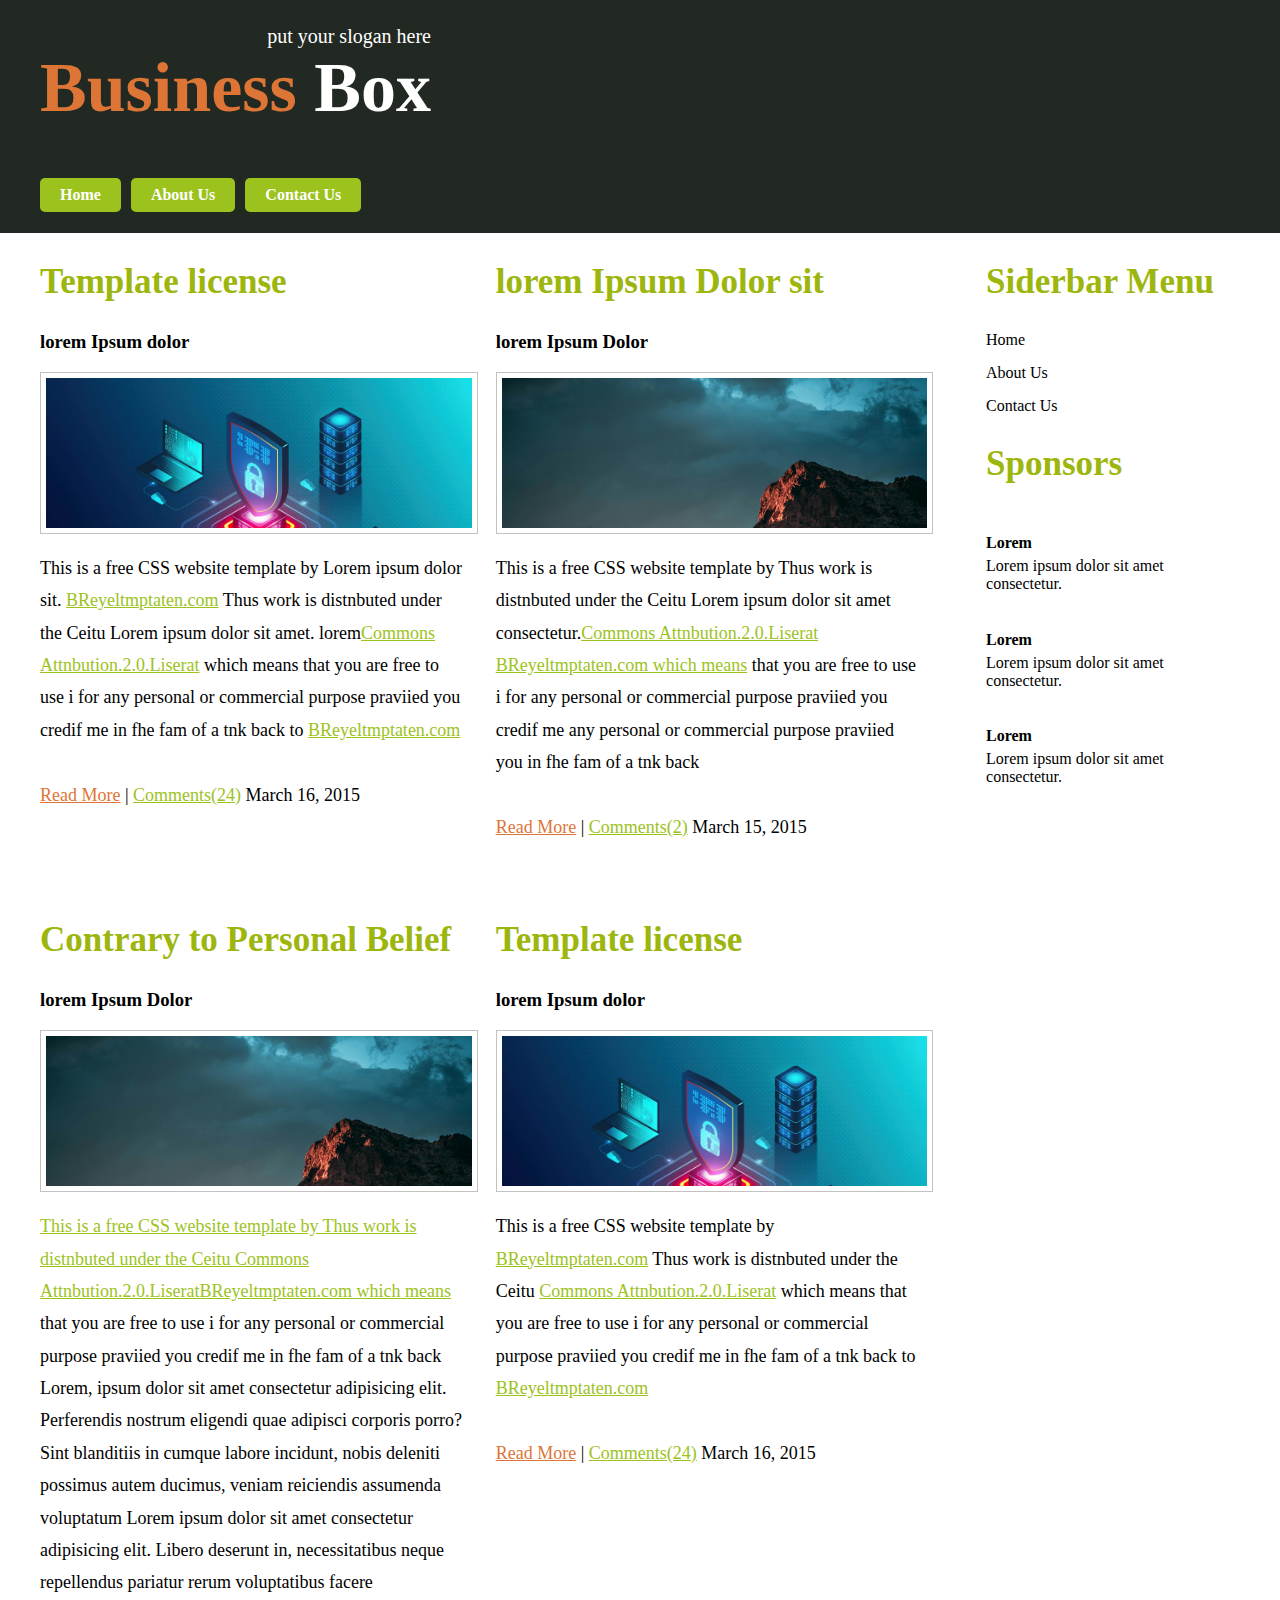
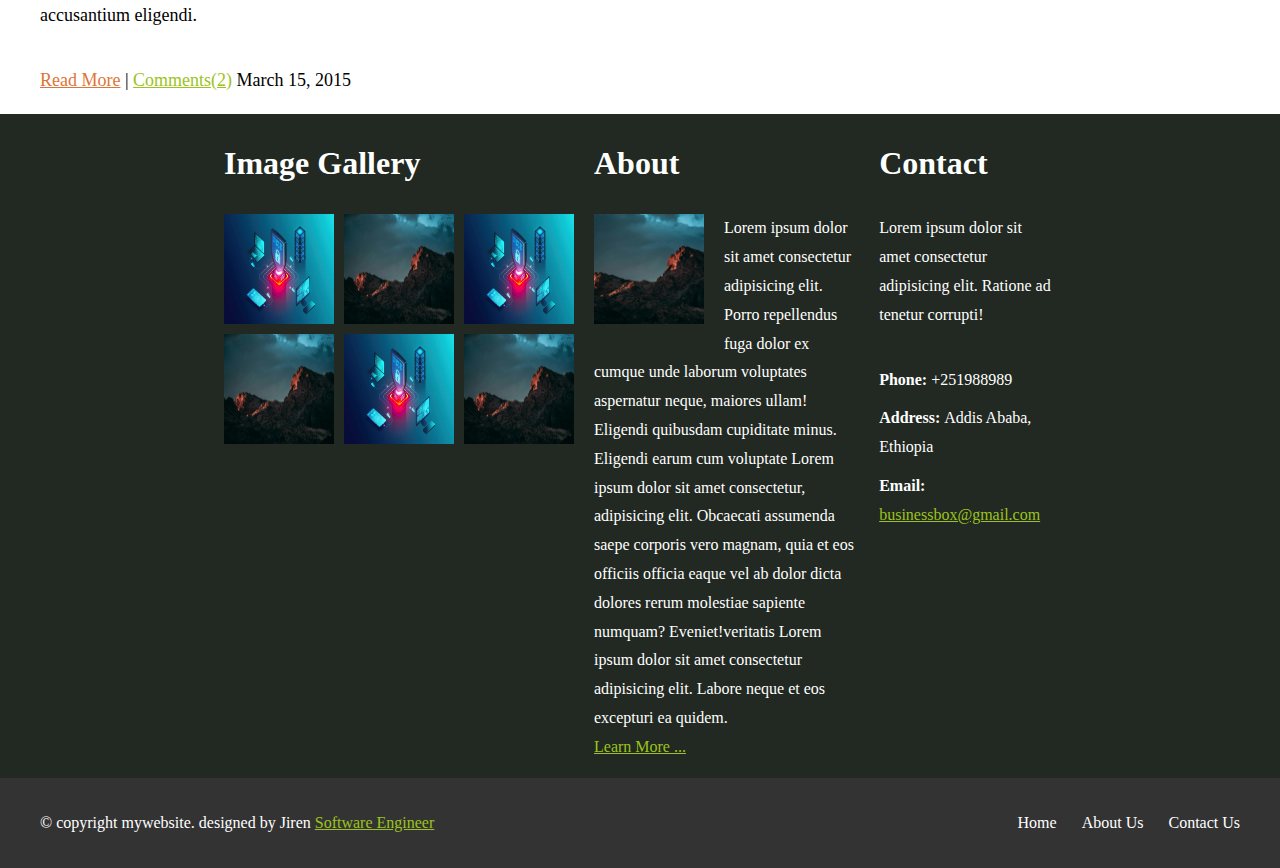
==== commit 6a90559f: "side nav bar edited" ====
--- a/index.html
+++ b/index.html
@@ -191,11 +191,11 @@
               repellendus fuga dolor ex cumque unde laborum voluptates
               aspernatur neque, maiores ullam! Eligendi quibusdam cupiditate
               minus. Eligendi earum cum voluptate Lorem ipsum dolor sit amet
-              consectetur, adipisicing elit. >Obcaecati assumenda saepe corporis
+              consectetur, adipisicing elit. Obcaecati assumenda saepe corporis
               vero magnam, quia et eos officiis officia eaque vel ab dolor dicta
-              dolores rerum molestiae sapiente numquam? Eveniet!<br />
-              Lorem ipsum dolor sit amet consectetur adipisicing elit. Labore
-              neque et eos excepturi ea quidem.
+              dolores rerum molestiae sapiente numquam? Eveniet!veritatis Lorem
+              ipsum dolor sit amet consectetur adipisicing elit. Labore neque et
+              eos excepturi ea quidem.
               <br />
               <a href="learnMore">Learn More ...</a>
             </p>
--- a/src/css/styles.css
+++ b/src/css/styles.css
@@ -133,10 +133,15 @@
   margin: 0;
   padding-left: 0;
 }
+aside nav ul li a {
+  text-decoration: none;
+  color: black;
+}
 .mainContainer > div p {
   line-height: 1.8;
   font-size: 18px;
 }
+
 .mainContainer .template a,
 .contact a,
 .about a {
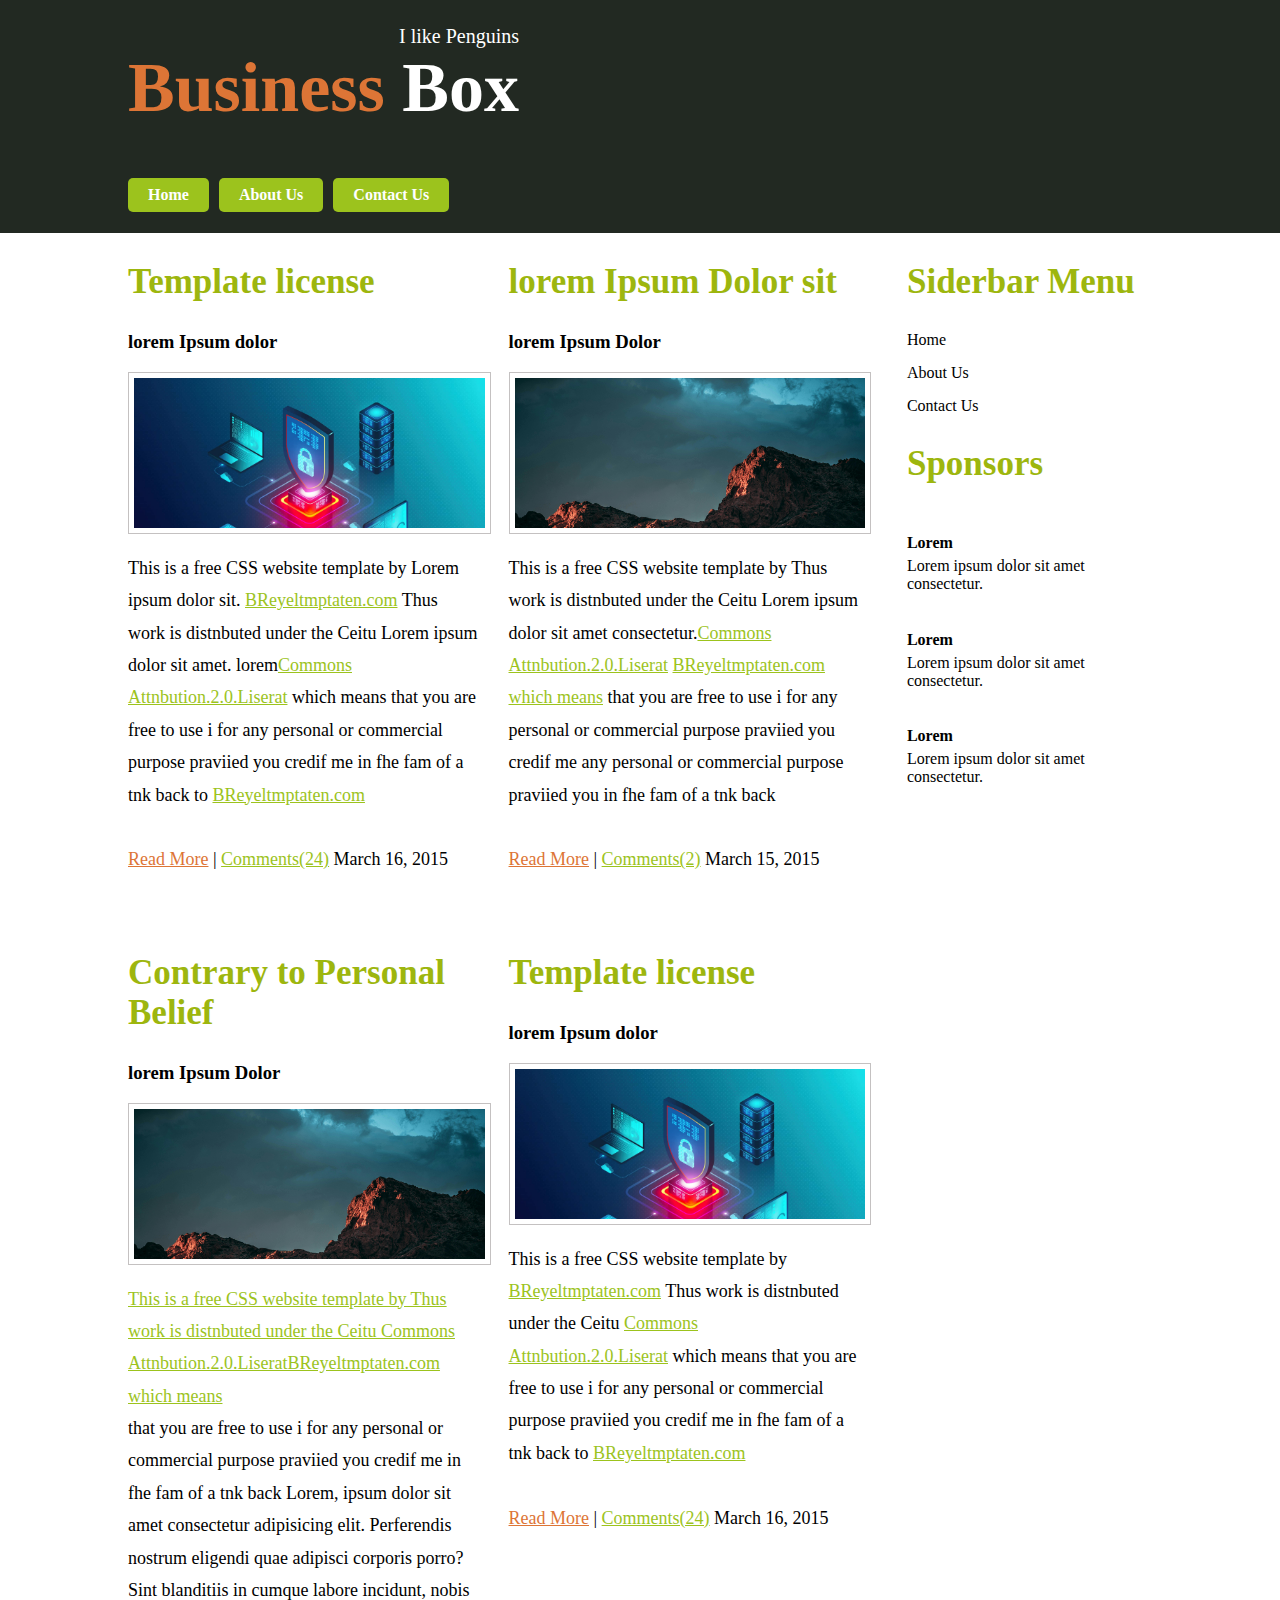
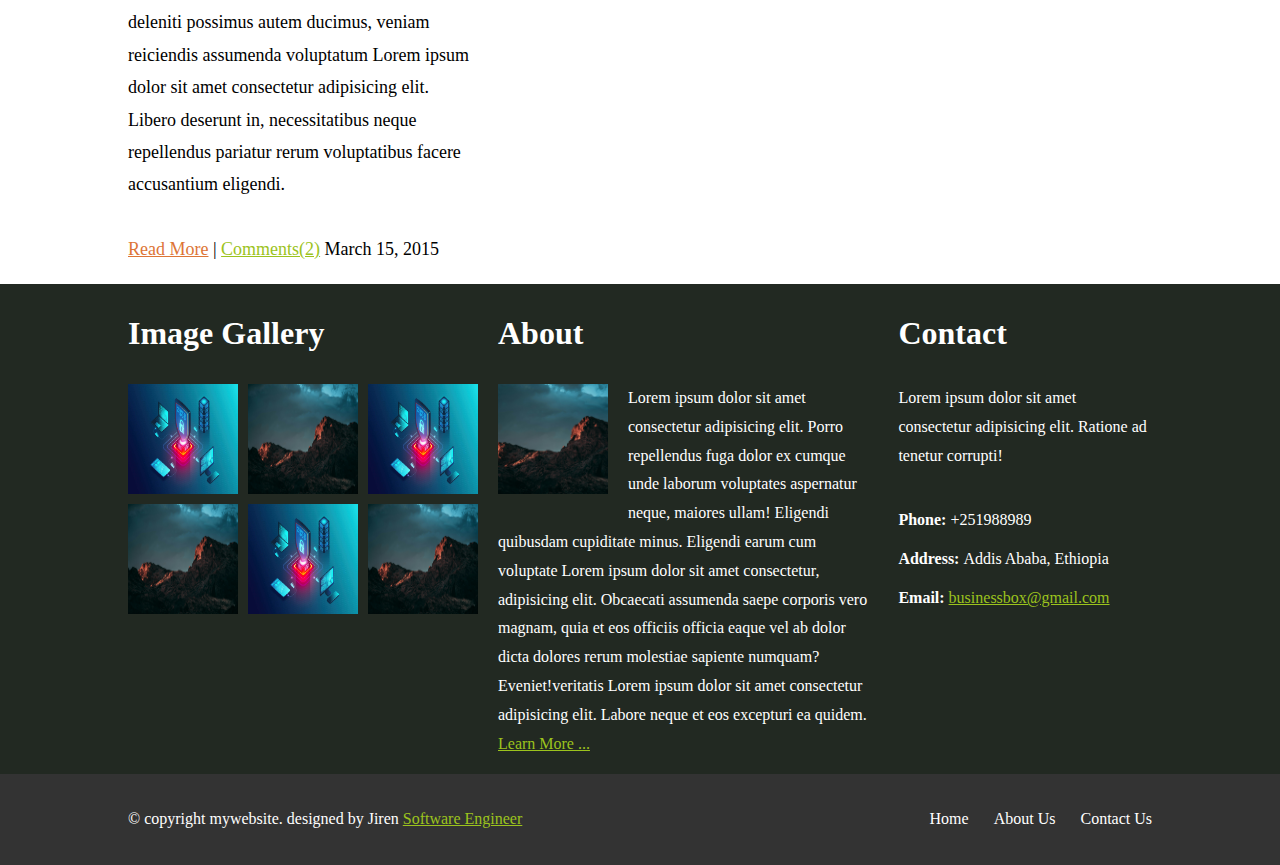
==== commit b1fc609a: "about and contact css is removed" ====
--- a/index.html
+++ b/index.html
@@ -11,7 +11,7 @@
       <div class="container">
         <div class="textContainer">
           <div class="slogan">
-            <p>put your slogan here</p>
+            <p>I like Penguins</p>
           </div>
 
           <h1 class="box"><span>Business</span> Box</h1>
--- a/src/css/styles.css
+++ b/src/css/styles.css
@@ -12,7 +12,7 @@
   color: #dd7536;
 }
 header .container {
-  width: 1200px;
+  width: 80%;
   margin: auto;
 }
 header .textContainer {
@@ -62,7 +62,7 @@
   background-color: #c48c48;
 }
 .mainContainer {
-  width: 1200px;
+  width: 80%;
   display: flex;
   flex-wrap: wrap;
   margin: auto;
@@ -103,7 +103,7 @@
 }
 main {
   display: flex;
-  width: 1200px;
+  width: 80%;
   margin: auto;
 }
 aside ul {
@@ -156,7 +156,7 @@
   line-height: 1.8;
 }
 .footerContainer {
-  width: 65%;
+  width: 80%;
   display: grid;
   grid-template-columns: 1fr 1.5fr 1fr;
   margin: auto;
@@ -219,7 +219,7 @@
 .copyright > div {
   display: flex;
   justify-content: space-between;
-  width: 1200px;
+  width: 80%;
   margin: auto;
 }
 .copyright nav ul {
@@ -238,3 +238,9 @@
 .left p a {
   color: #9cc31d;
 }
+.footerContainer,
+main,
+header .container,
+.copyright > div {
+  max-width: 1024px;
+}
